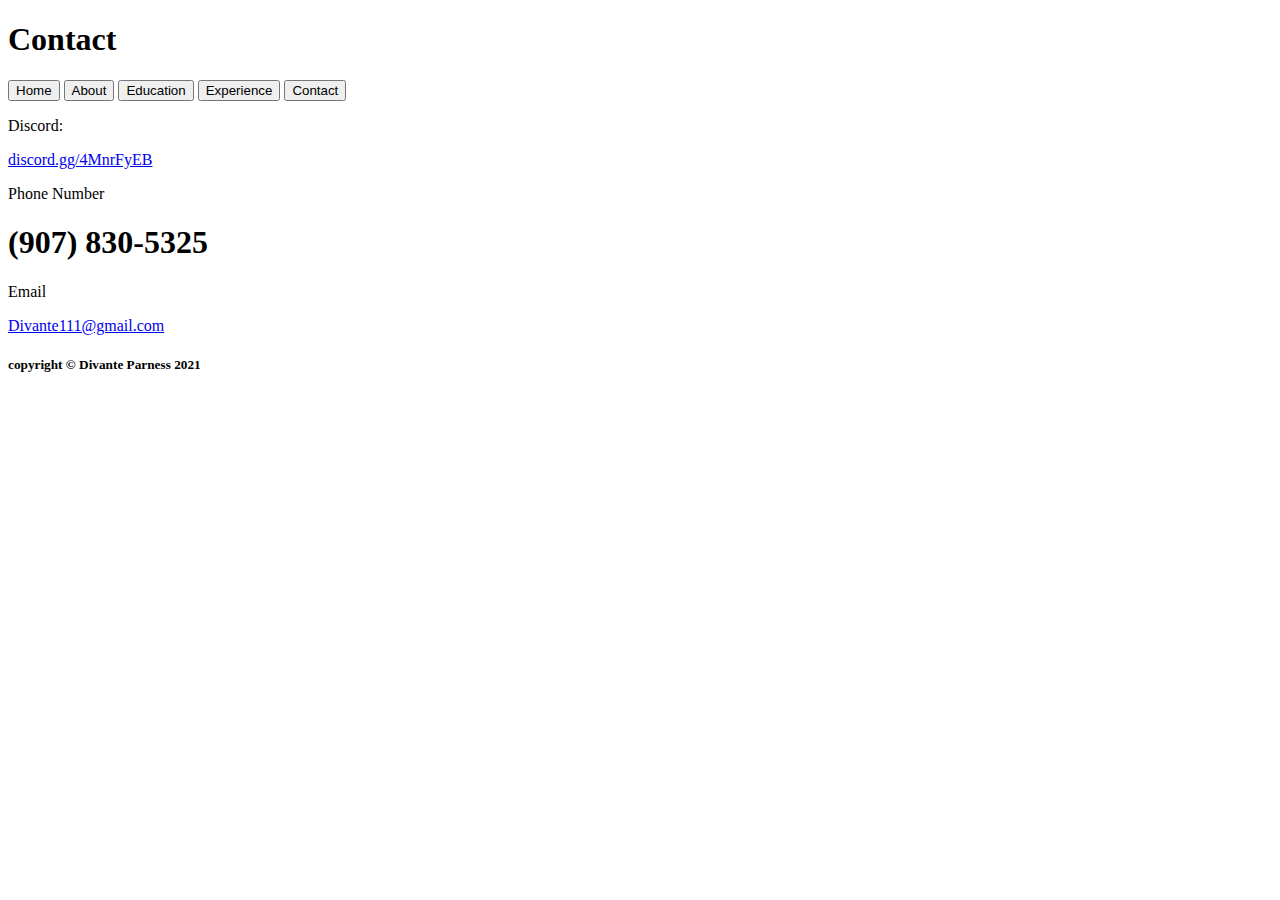
==== contact.html @ fd3236ec "Create contact.html" ====
<!DOCTYPE html>
<html>
    <head>
        <title>Contact</title>
        <meta charset="UTF-8">
        <link rel="stylesheet" href="index.css">
        <script src="index.js"> </script>
    </head>
    <div id="background">
        <header class="header">
            <h1 id="pageDescription">Contact</h1>
            <div id="headerWrapping">
                <input type="button" id="home" value="Home">
                <input type="button" id="about" value="About">
                <input type="button" id="education" value="Education">
                <input type="button" id="experience" value="Experience">
                <input type="button" id="contact" value="Contact">
            </div>
            
        </header>
        <body>
            
            <div>
                <div id="discord">
                    <p>Discord: </p><a href="https://discord.gg/4MnrFyEB">discord.gg/4MnrFyEB</a>
                </div>
                <div>
                    <p>Phone Number</p><h1>(907) 830-5325</h1>
                </div>
                <div id="discord">
                    <p>Email</p><a href="mailto:divante111@gmail.com">Divante111@gmail.com</a>
                </div>
            </div>
        
        </body>
        <footer class="header" id="footer">
            <h5>copyright &copy; Divante Parness 2021</h5>
        </footer>
    </div>
   
</html>
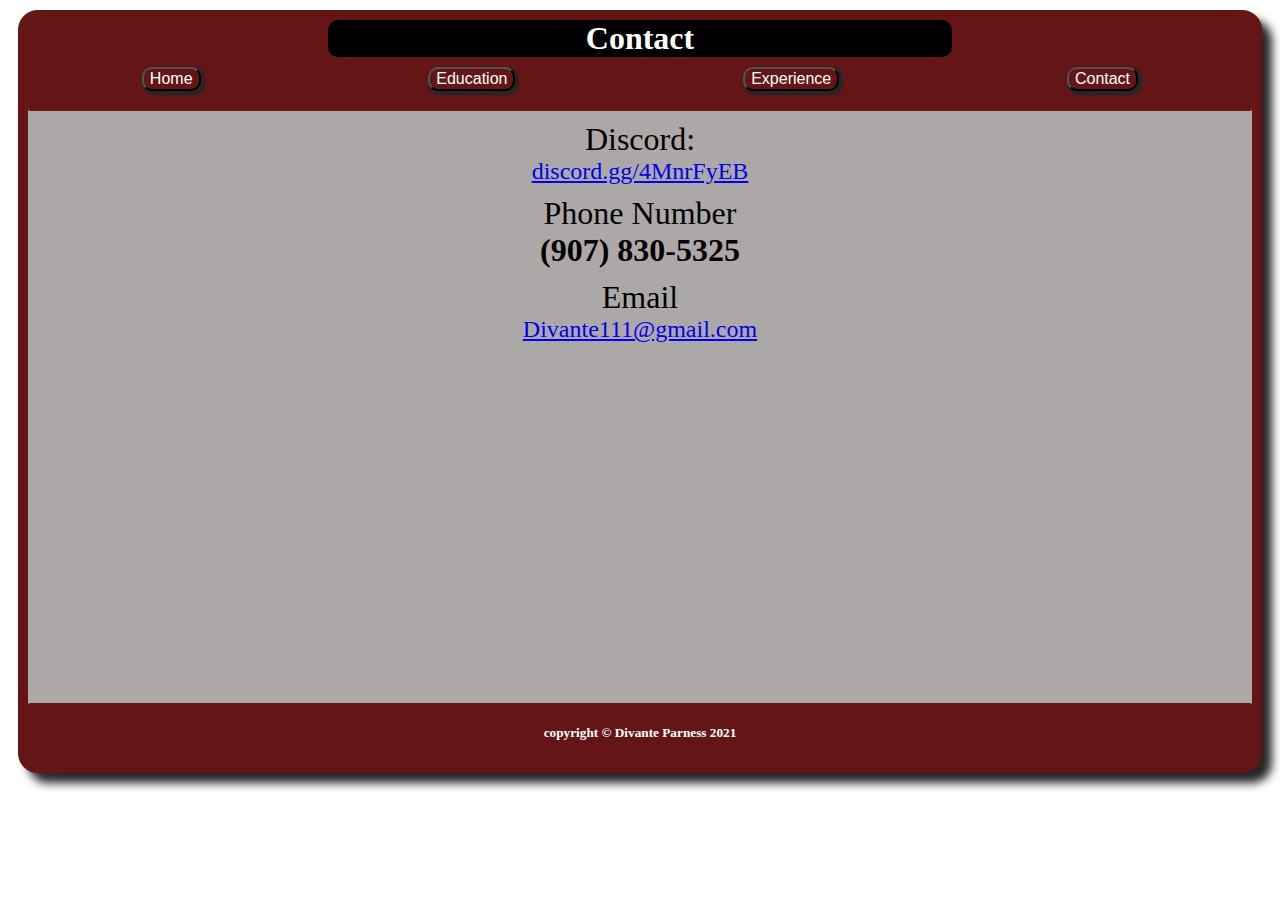
==== commit 0ef68977: "Update contact.html" ====
--- a/contact.html
+++ b/contact.html
@@ -11,7 +11,7 @@
             <h1 id="pageDescription">Contact</h1>
             <div id="headerWrapping">
                 <input type="button" id="home" value="Home">
-                <input type="button" id="about" value="About">
+               
                 <input type="button" id="education" value="Education">
                 <input type="button" id="experience" value="Experience">
                 <input type="button" id="contact" value="Contact">
--- a/index.css
+++ b/index.css
@@ -0,0 +1,159 @@
+html{   
+    min-height: fit-content;
+}
+#logo{
+    display:flex;
+    width:90%;
+    height: 30%;
+    text-align: center;
+    margin:auto;
+   
+    border-radius: 10px;
+}
+body {
+    overflow-y:scroll;
+}
+#DarkSouls{
+    display:flex;
+    background-color: rgba(55,22,0,1);
+    justify-content: center;
+    flex-direction: column;
+    width: 200px;
+    border-radius: 10px;
+    margin: 20px;
+    color:white;
+    box-shadow: 5px 5px 5px 5px rgb(0, 0, 0);
+    
+}
+.text{
+    margin:20px;
+    border-radius: 10px;
+    text-align: center;
+    background-color: rgba(100,22,22,1);
+    
+}
+#secondBox{
+    display:flex;
+    flex-direction: column;
+    float: right;
+    background-color: rgba(55,22,0,1);
+    justify-content: center;
+    flex-direction: column;
+    width: 200px;
+    border-radius: 10px;
+    margin:20px;
+    color:white;
+    
+    box-shadow: 5px 5px 5px 5px rgb(0, 0, 0);
+}
+#secondBox h1{
+    background-color:rgba(100,22,22,1);
+    border-radius: 10px;
+    margin-left: 10px;
+    margin-right:10px;
+}
+.container{
+    display:flex;
+    flex-wrap:wrap;
+    margin:50px;
+    background-color:rgba(228, 228, 228, 0.568);
+    border-radius: 10px;
+}
+#footer{
+    display:flex;
+    flex-direction:column;
+    margin-top:360px;
+    color:white;
+}
+.header{
+    color:white;
+    border-radius: 2px;
+    text-align: center;
+    background-color: rgba(100,22,22,1);
+}
+#headerWrapping{
+    display:flex;
+}
+#headerWrapping input{
+    margin:auto;
+    margin-bottom: 20px;
+    background-color: rgba(100,22,22,1);
+    border-radius: 10px;
+    color:white;
+    font-size: medium;
+    box-shadow:2px 2px 2px 2px rgb(39, 37, 37);
+}
+#background{
+    box-shadow: 10px 10px 10px 10px rgb(39, 37, 37);
+    background-color: rgb(173, 168, 168);
+    border-radius: 10px;
+    margin:20px;
+    outline:10px solid rgba(100,22,22,1);
+    
+    
+    
+}
+#projectNumber{
+    font-size: x-large;
+}
+#projectNumberTwo{
+    font-size: x-large;
+    margin-top:20px;
+    padding-bottom: 27px;
+}
+#resume{
+    color:white;
+    border-radius: 10px;
+    text-align: center;
+    background-color: rgba(100,22,22,1);
+    margin:0px 10px 0px 10px;
+    font-size: large;
+}
+p, h1, h2{
+    text-align: center;
+    font-size: xx-large;
+    margin:0;
+}
+#deansOne{
+    display: flex;
+    flex-direction: row;
+    border-radius: 10px;
+    margin:auto;
+    width: 47%;
+    
+    
+}
+#deansTwo{
+    display: block;
+    flex-direction: row;
+    border-radius: 10px;
+    width: 50%;
+    
+}
+#deans{
+    display: flex;
+    flex-direction: row;
+    border-radius: 10px;
+    margin:auto;
+    width: 50%;
+}
+h3{
+    text-align: center;
+    margin:10px;
+}
+#pageDescription{
+    margin:10px 300px;
+    background-color: black;
+    border-radius: 10px;
+}
+#discord{
+    text-align: center;
+    margin:10px;
+    font-size: x-large;
+}
+
+
+
+
+
+
